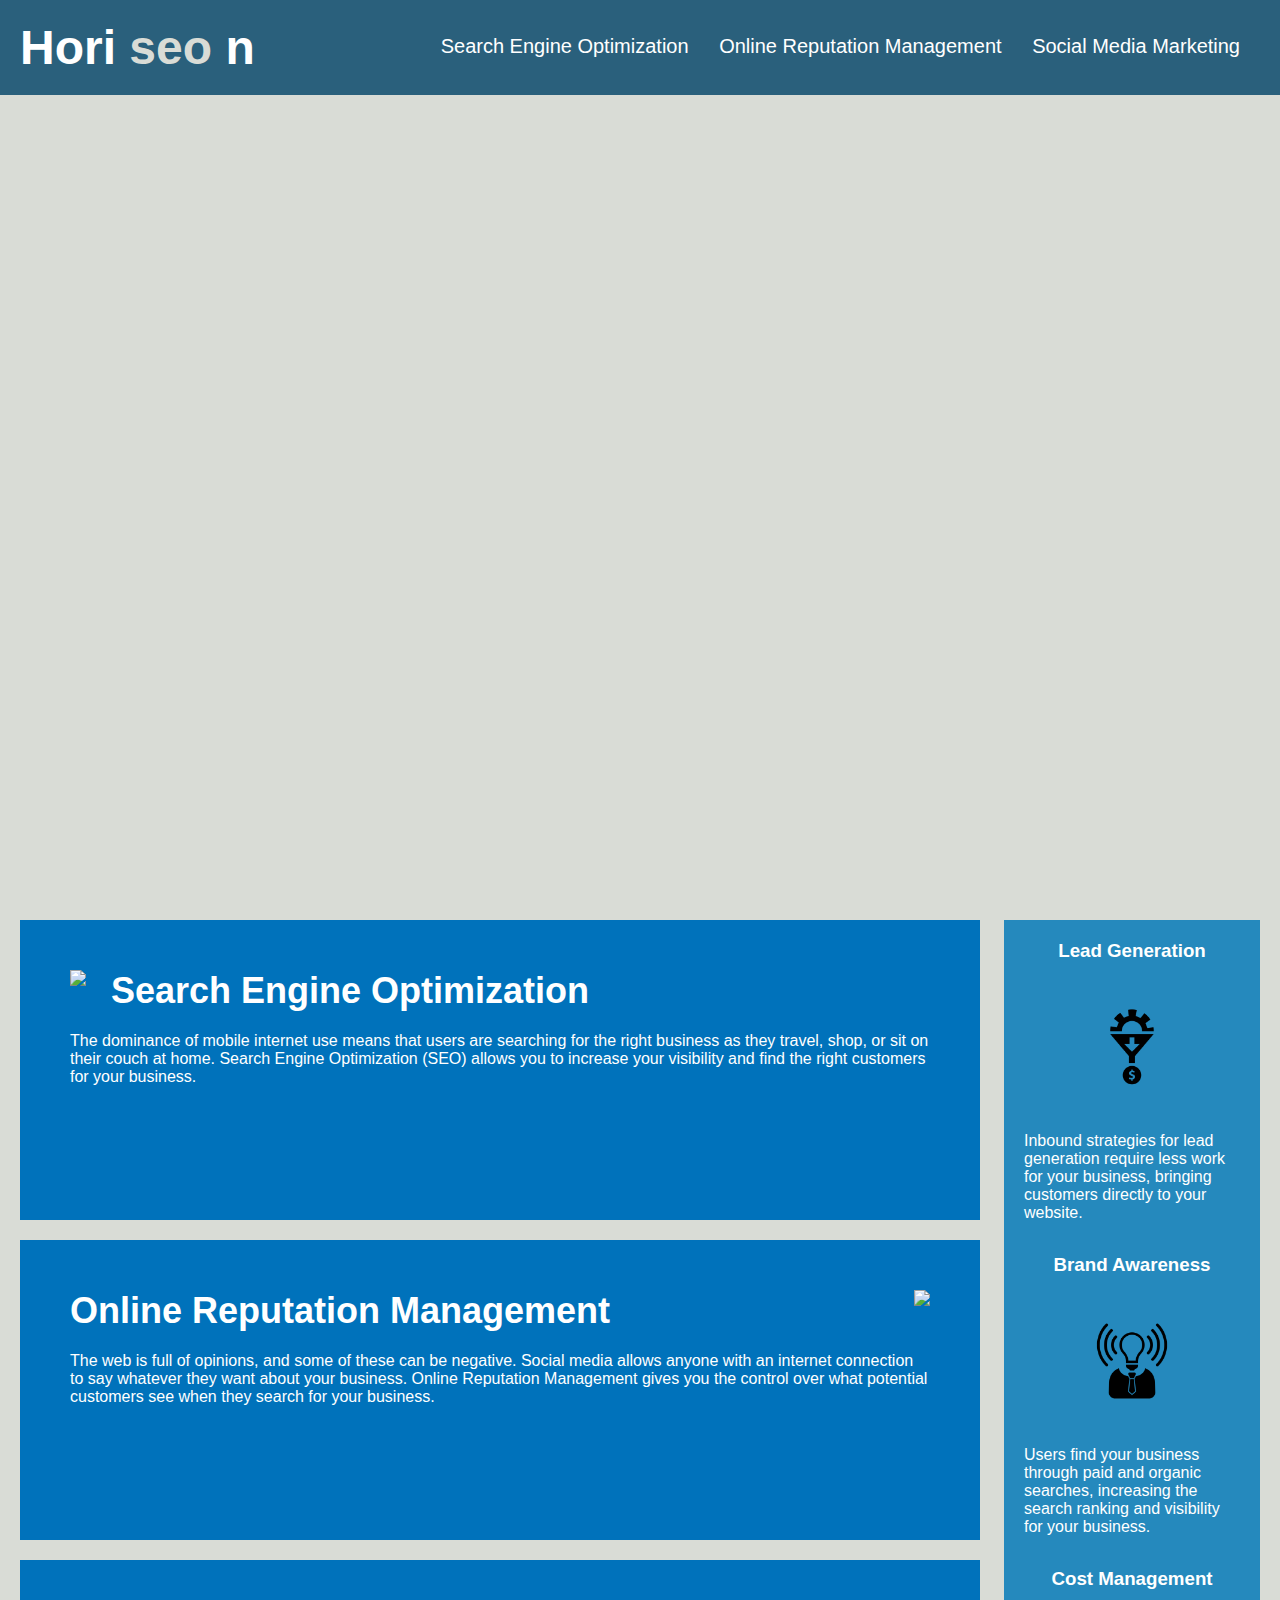
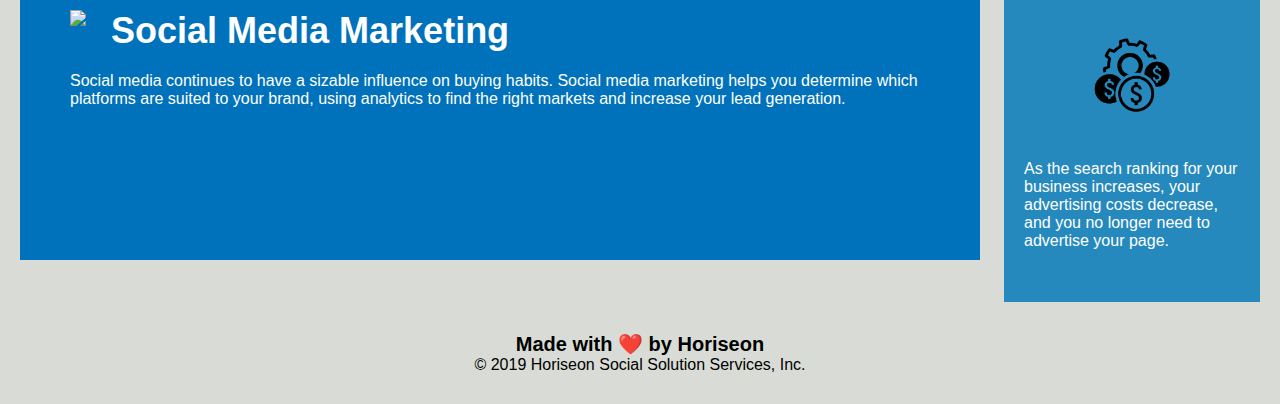
==== Develop/index.html @ 830ad37b "adding the starter code" ====
<!DOCTYPE html>
<html lang="en-us">

<head>
    <meta charset="UTF-8" />
    <link rel="stylesheet" href="./assets/css/style.css">
    <title>Horiseon</title>
</head>

<body>
    <div class="header">
        <h1>
            Hori
            <span class="seo">
                seo
            </span>
                n
        </h1>
        <div>
            <ul>
                <li>
                    <a href="#search-engine-optimization">Search Engine Optimization</a>
                </li>
                <li>
                    <a href="#online-reputation-management">Online Reputation Management</a>
                </li>
                <li>
                    <a href="#social-media-marketing">Social Media Marketing</a>
                </li>
            </ul>
        </div>
    </div>
    <div class="hero"></div>

    <!-- The following section is the container that holds the bulky barrels of this website -->
    <div class="content">
        <!-- the following boxes make up the bulk of the website
        each out gets an id that will be used in the nav anchors to direct users to it, what was missing in this case was the id of the "search-engine-optimization" -->
        <div id="search-engine-optimization" class="search-engine-optimization">
            <img src="./assets/images/search-engine-optimization.jpg" class="float-left" />
            <h2>Search Engine Optimization</h2>
            <p>
                The dominance of mobile internet use means that users are searching for the right business as they travel, shop, or sit on their couch at home. Search Engine Optimization (SEO) allows you to increase your visibility and find the right customers for your business.
            </p>
        </div>
        <div id="online-reputation-management" class="online-reputation-management">
            <img src="./assets/images/online-reputation-management.jpg" class="float-right" />
            <h2>Online Reputation Management</h2>
            <p>
                The web is full of opinions, and some of these can be negative. Social media allows anyone with an internet connection to say whatever they want about your business. Online Reputation Management gives you the control over what potential customers see when they search for your business.
            </p>
        </div>
        <div id="social-media-marketing" class="social-media-marketing">
            <img src="./assets/images/social-media-marketing.jpg" class="float-left" />
            <h2>Social Media Marketing</h2>
            <p>
                Social media continues to have a sizable influence on buying habits. Social media marketing helps you determine which platforms are suited to your brand, using analytics to find the right markets and increase your lead generation.
            </p>
        </div>
    </div>

    
    <div class="benefits">
        <div class="benefit-lead">
            <h3>Lead Generation</h3>
            <img src="./assets/images/lead-generation.png" />
            <p>
                Inbound strategies for lead generation require less work for your business, bringing customers directly to your website.
            </p>
        </div>
        <div class="benefit-brand">
            <h3>Brand Awareness</h3>
            <img src="./assets/images/brand-awareness.png" />
            <p>
                Users find your business through paid and organic searches, increasing the search ranking and visibility for your business.
            </p>
        </div>
        <div class="benefit-cost">
            <h3>Cost Management</h3>
            <img src="./assets/images/cost-management.png"></img>
            <p>
                As the search ranking for your business increases, your advertising costs decrease, and you no longer need to advertise your page.
            </p>
        </div>
    </div>
    <div class="footer">
        <h2>Made with ❤️️ by Horiseon</h2>
        <p>
            &copy; 2019 Horiseon Social Solution Services, Inc.
        </p>
    </div>
</body>

</html>
---- Develop/assets/css/style.css ----
* {
    box-sizing: border-box;
    padding: 0;
    margin: 0;
}

body {
    background-color: #d9dcd6;
}

.header {
    padding: 20px;
    font-family: 'Trebuchet MS', 'Lucida Sans Unicode', 'Lucida Grande', 'Lucida Sans', Arial, sans-serif;
    background-color: #2a607c;
    color: #ffffff;
}

.header h1 {
    display: inline-block;
    font-size: 48px;
}

.header h1 .seo {
    color: #d9dcd6;
}

.header div {
    padding-top: 15px;
    margin-right: 20px;
    float: right;
    font-family: 'Gill Sans', 'Gill Sans MT', Calibri, 'Trebuchet MS', sans-serif;
    font-size: 20px;
}

.header div ul {
    list-style-type: none;
}

.header div ul li {
    display: inline-block;
    margin-left: 25px;
}

a {
    color: #ffffff;
    text-decoration: none;
}

p {
    font-size: 16px;
}

.hero {
    height: 800px;
    width: 100%;
    margin-bottom: 25px;
    background-image: url("../images/digital-marketing-meeting.jpg");
    background-size: cover;
    background-position: center;
}

.float-left {
    float: left;
    margin-right: 25px;
}

.float-right {
    float: right;
    margin-left: 25px;
}

.content {
    width: 75%;
    display: inline-block;
    margin-left: 20px;
}

.benefits {
    margin-right: 20px;
    padding: 20px;
    clear: both;
    float: right;
    width: 20%;
    height: 100%;
    font-family: 'Gill Sans', 'Gill Sans MT', Calibri, 'Trebuchet MS', sans-serif;
    background-color: #2589bd;
}

.benefit-lead {
    margin-bottom: 32px;
    color: #ffffff;
}

.benefit-brand {
    margin-bottom: 32px;
    color: #ffffff;
}

.benefit-cost {
    margin-bottom: 32px;
    color: #ffffff;
}

.benefit-lead h3 {
    margin-bottom: 10px;
    text-align: center;
}

.benefit-brand h3 {
    margin-bottom: 10px;
    text-align: center;
}

.benefit-cost h3 {
    margin-bottom: 10px;
    text-align: center;
}

.benefit-lead img {
    display: block;
    margin: 10px auto;
    max-width: 150px;
}

.benefit-brand img {
    display: block;
    margin: 10px auto;
    max-width: 150px;
}

.benefit-cost img {
    display: block;
    margin: 10px auto;
    max-width: 150px;
}

.search-engine-optimization {
    margin-bottom: 20px;
    padding: 50px;
    height: 300px;
    font-family: 'Gill Sans', 'Gill Sans MT', Calibri, 'Trebuchet MS', sans-serif;
    background-color: #0072bb;
    color: #ffffff;
}

.online-reputation-management {
    margin-bottom: 20px;
    padding: 50px;
    height: 300px;
    font-family: 'Gill Sans', 'Gill Sans MT', Calibri, 'Trebuchet MS', sans-serif;
    background-color: #0072bb;
    color: #ffffff;
}

.social-media-marketing {
    margin-bottom: 20px;
    padding: 50px;
    height: 300px;
    font-family: 'Gill Sans', 'Gill Sans MT', Calibri, 'Trebuchet MS', sans-serif;
    background-color: #0072bb;
    color: #ffffff;
}

.search-engine-optimization img {
    max-height: 200px;
}

.online-reputation-management img {
    max-height: 200px;
}

.social-media-marketing img {
    max-height: 200px;
}

.search-engine-optimization h2 {
    margin-bottom: 20px;
    font-size: 36px;
}

.online-reputation-management h2 {
    margin-bottom: 20px;
    font-size: 36px;
}

.social-media-marketing h2 {
    margin-bottom: 20px;
    font-size: 36px;
}

.footer {
    padding: 30px;
    clear: both;
    font-family: 'Trebuchet MS', 'Lucida Sans Unicode', 'Lucida Grande', 'Lucida Sans', Arial, sans-serif;
    text-align: center;
}

.footer h2 {
    font-size: 20px;
}
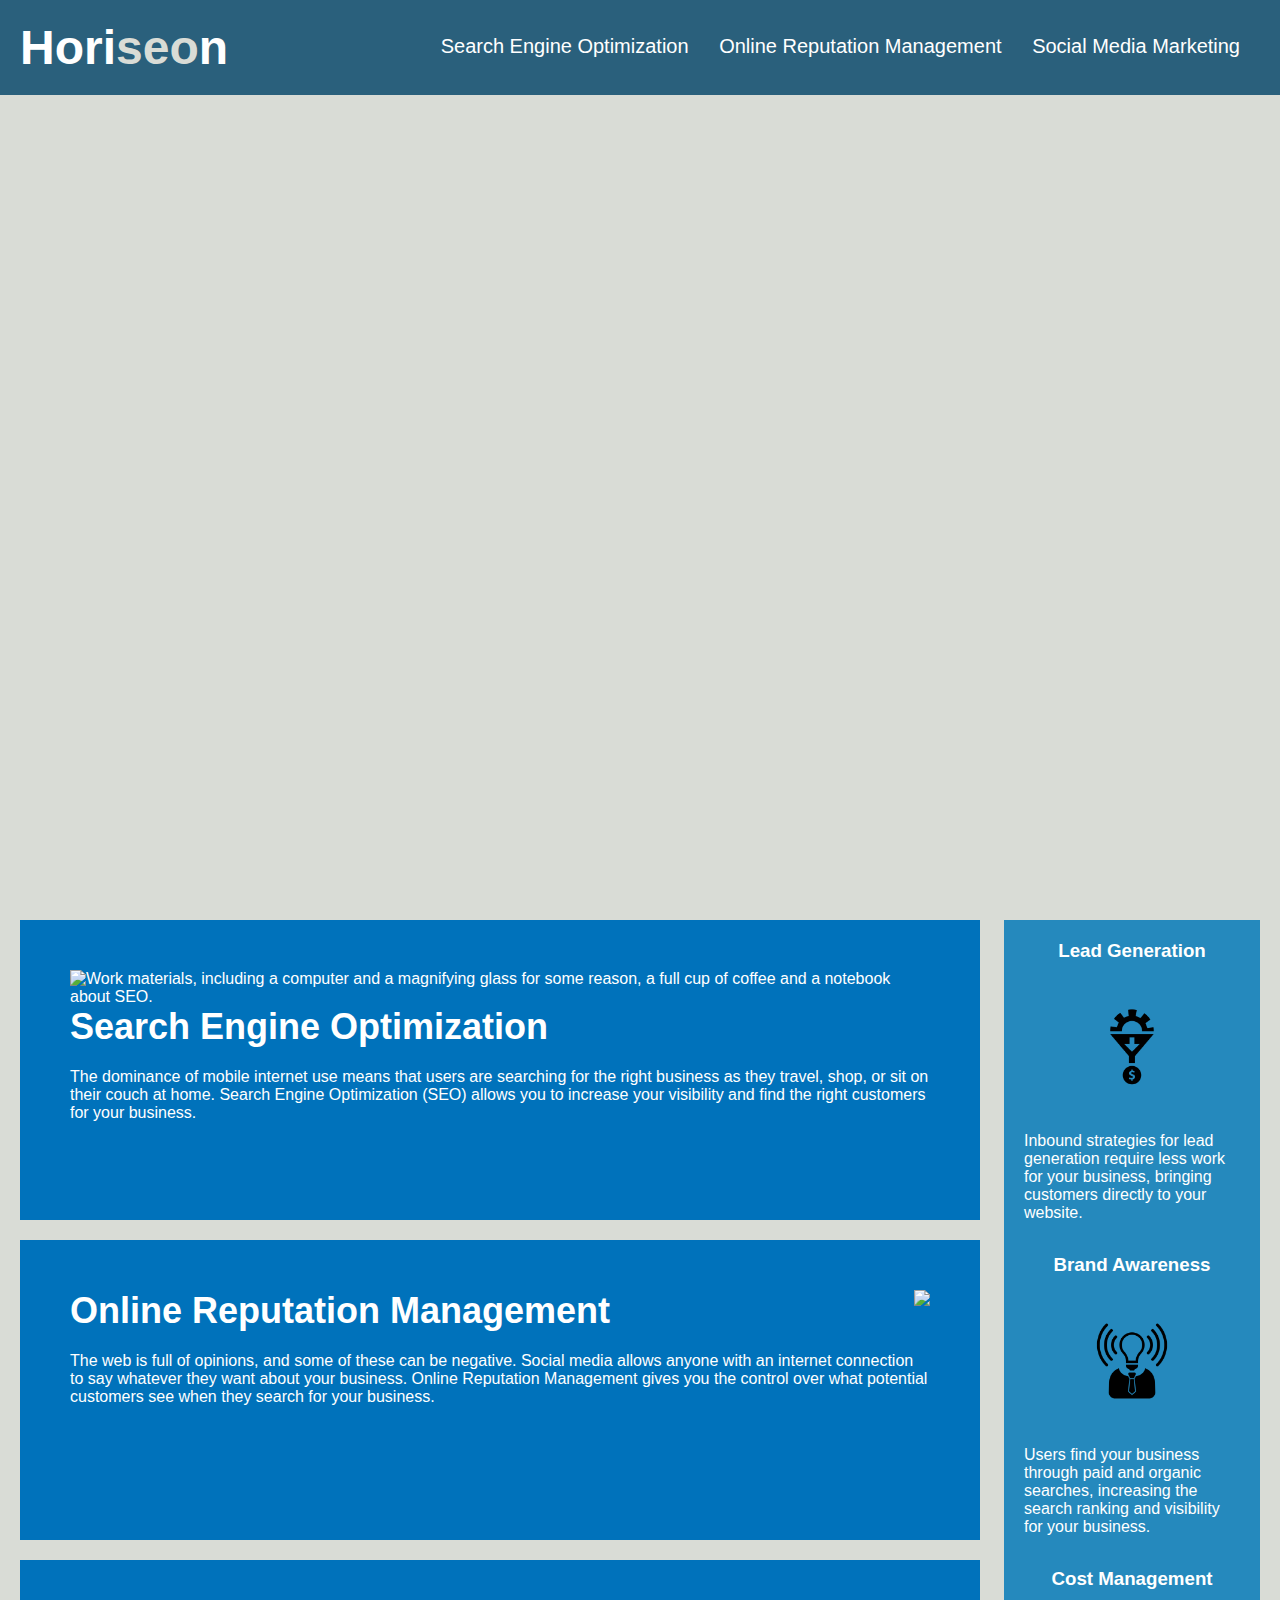
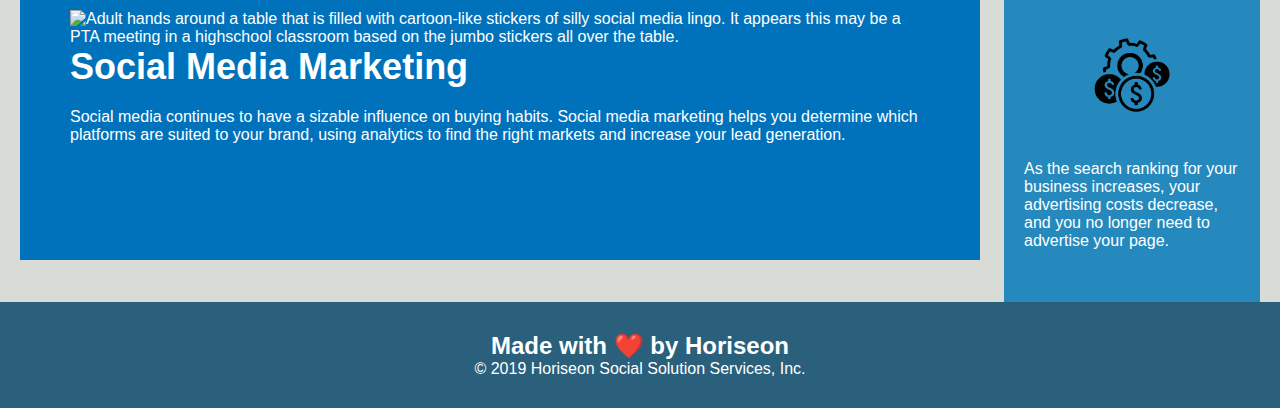
==== commit 86ce90e0: "consolidated the CSS selectors and properties are organized to follow semantic structure." ====
--- a/Develop/index.html
+++ b/Develop/index.html
@@ -4,17 +4,13 @@
 <head>
     <meta charset="UTF-8" />
     <link rel="stylesheet" href="./assets/css/style.css">
-    <title>Horiseon</title>
+    <title>Horiseon  - No Mask Agency</title>
 </head>
 
 <body>
-    <div class="header">
+    <header class="header">
         <h1>
-            Hori
-            <span class="seo">
-                seo
-            </span>
-                n
+            Hori<span class="seo">seo</span>n
         </h1>
         <div>
             <ul>
@@ -29,21 +25,23 @@
                 </li>
             </ul>
         </div>
-    </div>
-    <div class="hero"></div>
+    </header>
+
+    <!-- this is the hero photo -->
+    <section class="hero"></section>
 
     <!-- The following section is the container that holds the bulky barrels of this website -->
-    <div class="content">
+    <section class="content">
         <!-- the following boxes make up the bulk of the website
         each out gets an id that will be used in the nav anchors to direct users to it, what was missing in this case was the id of the "search-engine-optimization" -->
         <div id="search-engine-optimization" class="search-engine-optimization">
-            <img src="./assets/images/search-engine-optimization.jpg" class="float-left" />
+            <img src="./assets/images/search-engine-optimization.jpg" class="float-left" alt="Work materials, including a computer and a magnifying glass for some reason, a full cup of coffee and a notebook about SEO."/>
             <h2>Search Engine Optimization</h2>
             <p>
                 The dominance of mobile internet use means that users are searching for the right business as they travel, shop, or sit on their couch at home. Search Engine Optimization (SEO) allows you to increase your visibility and find the right customers for your business.
             </p>
         </div>
-        <div id="online-reputation-management" class="online-reputation-management">
+        <div id="online-reputation-management" class="online-reputation-management" alt="Man double screening with a phone turned off while scrolling graphs on a laptop about reputation.">
             <img src="./assets/images/online-reputation-management.jpg" class="float-right" />
             <h2>Online Reputation Management</h2>
             <p>
@@ -51,16 +49,16 @@
             </p>
         </div>
         <div id="social-media-marketing" class="social-media-marketing">
-            <img src="./assets/images/social-media-marketing.jpg" class="float-left" />
+            <img src="./assets/images/social-media-marketing.jpg" class="float-left" alt="Adult hands around a table that is filled with cartoon-like stickers of silly social media lingo. It appears this may be a PTA meeting in a highschool classroom based on the jumbo stickers all over the table."/>
             <h2>Social Media Marketing</h2>
             <p>
                 Social media continues to have a sizable influence on buying habits. Social media marketing helps you determine which platforms are suited to your brand, using analytics to find the right markets and increase your lead generation.
             </p>
         </div>
-    </div>
+    </section>
 
-    
-    <div class="benefits">
+    <!-- The following section is the benefits section, which consists of a few bullet points -->
+    <section class="benefits">
         <div class="benefit-lead">
             <h3>Lead Generation</h3>
             <img src="./assets/images/lead-generation.png" />
@@ -82,13 +80,15 @@
                 As the search ranking for your business increases, your advertising costs decrease, and you no longer need to advertise your page.
             </p>
         </div>
-    </div>
-    <div class="footer">
+    </section>
+
+        <!-- footer goes last -->
+    <footer class="footer">
         <h2>Made with ❤️️ by Horiseon</h2>
         <p>
             &copy; 2019 Horiseon Social Solution Services, Inc.
         </p>
-    </div>
+    </footer>
 </body>
 
 </html>
--- a/Develop/assets/css/style.css
+++ b/Develop/assets/css/style.css
@@ -7,6 +7,10 @@
 body {
     background-color: #d9dcd6;
 }
+
+a:hover {
+    color: #fff3a3;
+  }
 
 .header {
     padding: 20px;
@@ -50,6 +54,8 @@
     font-size: 16px;
 }
 
+/* HERO SECTION */
+
 .hero {
     height: 800px;
     width: 100%;
@@ -69,11 +75,32 @@
     margin-left: 25px;
 }
 
+/* CONTENT SECTION */
+
 .content {
     width: 75%;
     display: inline-block;
     margin-left: 20px;
 }
+
+.content div {
+    margin-bottom: 20px;
+    padding: 50px;
+    height: 300px;
+    font-family: 'Gill Sans', 'Gill Sans MT', Calibri, 'Trebuchet MS', sans-serif;
+    background-color: #0072bb;
+    color: #ffffff;
+}
+
+.content div img {
+    max-height: 200px;
+}
+
+.content div h2 {
+    margin-bottom: 20px;
+    font-size: 36px;
+}
+/* BENEFITS SECTION */
 
 .benefits {
     margin-right: 20px;
@@ -86,115 +113,37 @@
     background-color: #2589bd;
 }
 
-.benefit-lead {
+.benefits div {
     margin-bottom: 32px;
     color: #ffffff;
 }
 
-.benefit-brand {
-    margin-bottom: 32px;
-    color: #ffffff;
-}
-
-.benefit-cost {
-    margin-bottom: 32px;
-    color: #ffffff;
-}
-
-.benefit-lead h3 {
+.benefits div h3 {
     margin-bottom: 10px;
     text-align: center;
 }
 
-.benefit-brand h3 {
-    margin-bottom: 10px;
-    text-align: center;
-}
-
-.benefit-cost h3 {
-    margin-bottom: 10px;
-    text-align: center;
-}
-
-.benefit-lead img {
+.benefits div img {
     display: block;
     margin: 10px auto;
     max-width: 150px;
 }
 
-.benefit-brand img {
-    display: block;
-    margin: 10px auto;
-    max-width: 150px;
-}
-
-.benefit-cost img {
-    display: block;
-    margin: 10px auto;
-    max-width: 150px;
-}
-
-.search-engine-optimization {
-    margin-bottom: 20px;
-    padding: 50px;
-    height: 300px;
-    font-family: 'Gill Sans', 'Gill Sans MT', Calibri, 'Trebuchet MS', sans-serif;
-    background-color: #0072bb;
-    color: #ffffff;
-}
-
-.online-reputation-management {
-    margin-bottom: 20px;
-    padding: 50px;
-    height: 300px;
-    font-family: 'Gill Sans', 'Gill Sans MT', Calibri, 'Trebuchet MS', sans-serif;
-    background-color: #0072bb;
-    color: #ffffff;
-}
-
-.social-media-marketing {
-    margin-bottom: 20px;
-    padding: 50px;
-    height: 300px;
-    font-family: 'Gill Sans', 'Gill Sans MT', Calibri, 'Trebuchet MS', sans-serif;
-    background-color: #0072bb;
-    color: #ffffff;
-}
-
-.search-engine-optimization img {
-    max-height: 200px;
-}
-
-.online-reputation-management img {
-    max-height: 200px;
-}
-
-.social-media-marketing img {
-    max-height: 200px;
-}
-
-.search-engine-optimization h2 {
-    margin-bottom: 20px;
-    font-size: 36px;
-}
-
-.online-reputation-management h2 {
-    margin-bottom: 20px;
-    font-size: 36px;
-}
-
-.social-media-marketing h2 {
-    margin-bottom: 20px;
-    font-size: 36px;
-}
+/* FOOTER SECTION */
 
 .footer {
     padding: 30px;
     clear: both;
     font-family: 'Trebuchet MS', 'Lucida Sans Unicode', 'Lucida Grande', 'Lucida Sans', Arial, sans-serif;
     text-align: center;
+    background-color: #2a607c
 }
 
 .footer h2 {
-    font-size: 20px;
+    font-size: 20px normal;
+    color: #ffffff;
 }
+
+.footer p {
+    color: #ffffff;
+}